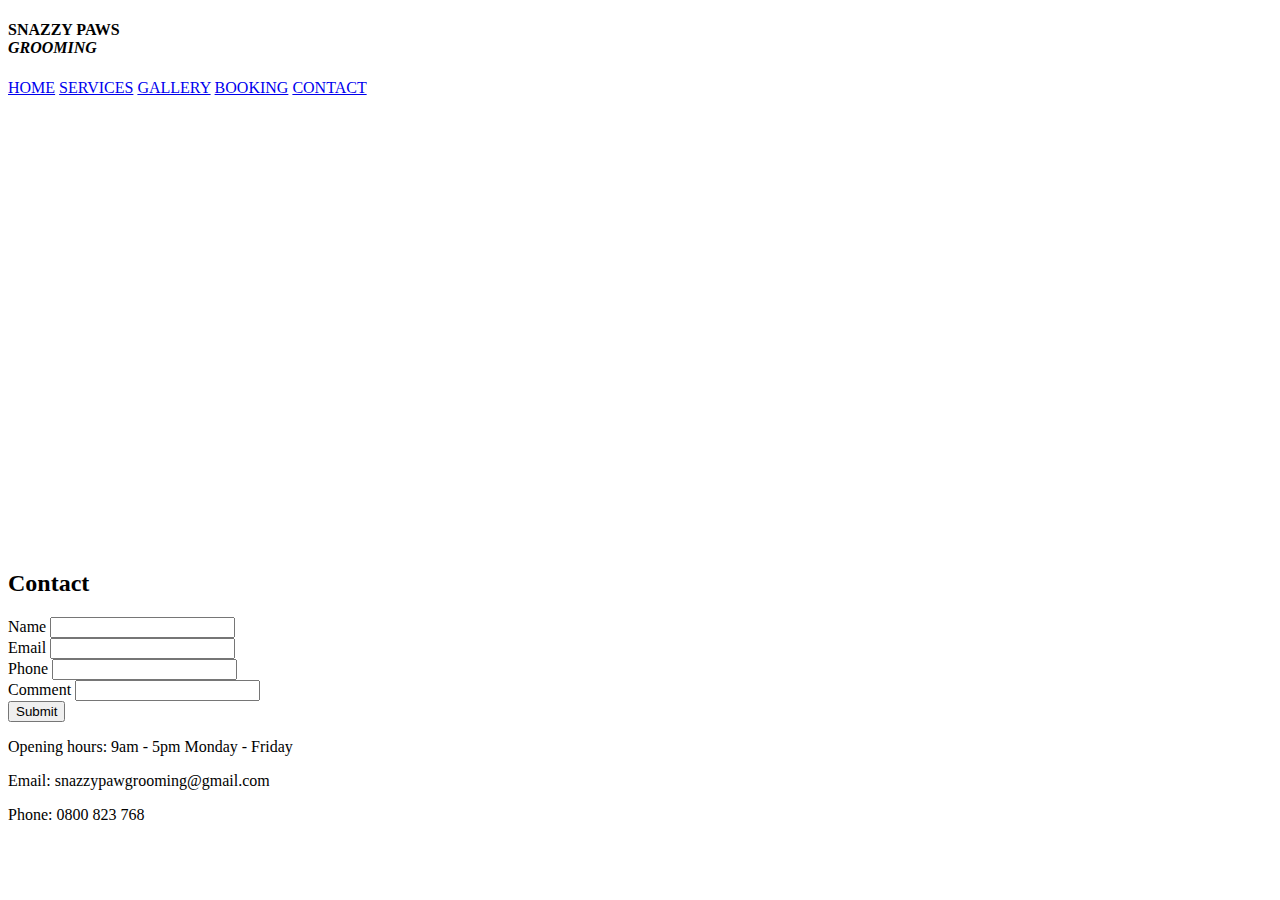
==== contact.html @ 1a540495 "Add files via upload" ====
<!DOCTYPE html>
<html lang="en">
<head>
    <meta charset="UTF-8">
    <meta name="viewport" content="width=device-width, initial-scale=1.0">
    <title>Contact</title>
    <link rel="stylesheet" href="style/style.css">
</head>
<body>
    <header>
        <h4>SNAZZY PAWS <br><em>GROOMING</em></h4>
        <nav>
            <a href="index.html">HOME</a>
            <a href="services.html">SERVICES</a>
            <a href="gallery.html">GALLERY</a>
            <a href="booking.html">BOOKING</a>
            <a href="contact.html">CONTACT</a>
        </nav>
    </header>
    <main class="contact">
        <iframe src="https://www.google.com/maps/embed?pb=!1m18!1m12!1m3!1d5197.761698140721!2d175.24818756302955!3d-37.786652352137736!2m3!1f0!2f0!3f0!3m2!1i1024!2i768!4f13.1!3m3!1m2!1s0x6d6d227487a63621%3A0x500ef6143a29903!2sHamilton!5e1!3m2!1sen!2snz!4v1733191578297!5m2!1sen!2snz" width="520" height="450" style="border:0;" allowfullscreen="" loading="lazy" referrerpolicy="no-referrer-when-downgrade"></iframe>
        <form>
            <h2>Contact</h2>
            <div class="form_container">
              <div class="form_div">
                  <label for="name">Name</label>
                  <input type="text" name="name"> 
              </div>
              <div class="form_div">
                  <label for="email">Email</label>
                  <input type="text" name="email">
              </div>
              <div class="form_div">
                  <label for="phone">Phone</label>
                  <input type="text" name="phone">
              </div>
              <div class="form_div">
                <label for="comment">Comment</label>
                <input type="text" name="comment">
              </div>
              <input type="submit" class="submit">
            </div>
        </form>
    </main>
    <footer>
        <div class="footer_info">
           <p>Opening hours: 9am - 5pm Monday - Friday</p>
        </div>
        <div class="footer_info">
            <p>Email: snazzypawgrooming@gmail.com</p>
        </div>
        <div class="footer_info">
            <p>Phone: 0800 823 768</p>
        </div>
    </footer>
</body>
</html>
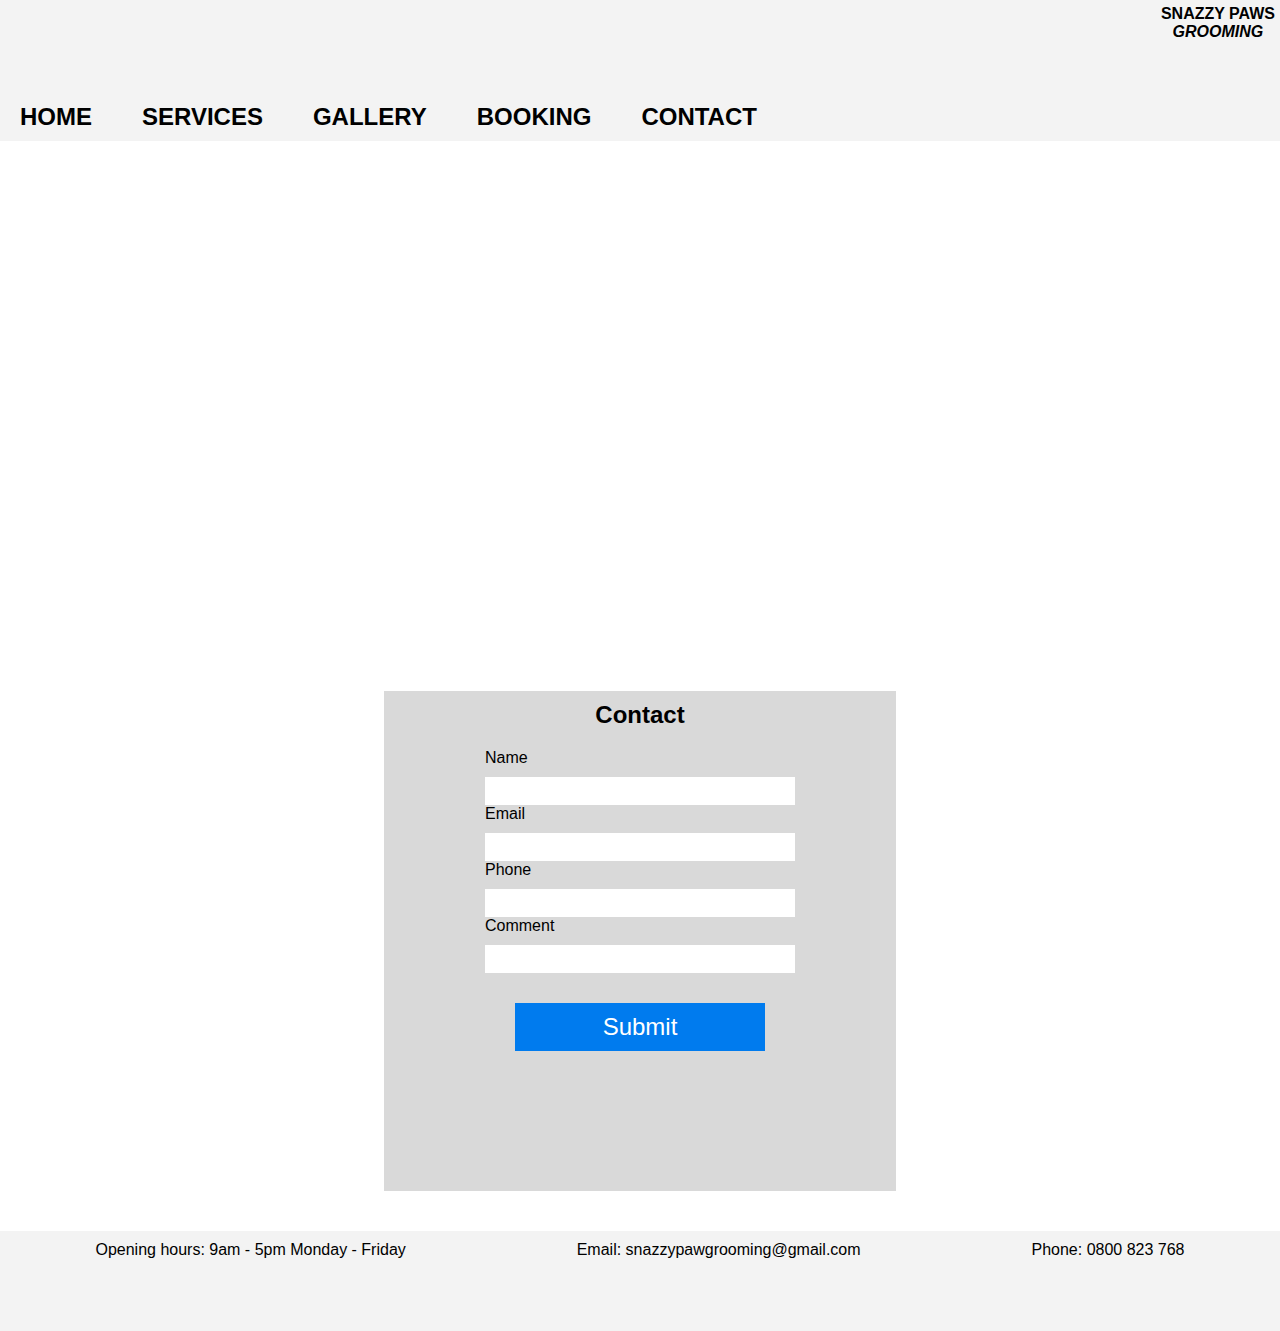
==== commit d34651ed: "Add files via upload" ====
--- a/contact.html
+++ b/contact.html
@@ -24,19 +24,19 @@
             <div class="form_container">
               <div class="form_div">
                   <label for="name">Name</label>
-                  <input type="text" name="name"> 
+                  <input type="text" id="name"> 
               </div>
               <div class="form_div">
                   <label for="email">Email</label>
-                  <input type="text" name="email">
+                  <input type="text" id="email">
               </div>
               <div class="form_div">
                   <label for="phone">Phone</label>
-                  <input type="text" name="phone">
+                  <input type="text" id="phone">
               </div>
               <div class="form_div">
                 <label for="comment">Comment</label>
-                <input type="text" name="comment">
+                <input type="text" id="comment">
               </div>
               <input type="submit" class="submit">
             </div>
--- a/style/style.css
+++ b/style/style.css
@@ -0,0 +1,172 @@
+*{
+    box-sizing:border-box;
+    margin:0;
+    padding:0;
+    font-family:sans-serif;
+}
+header{
+    background-color:#F3F3F3;
+    color:black;
+    }
+
+header h4{
+    float:right;
+    text-align:center;
+    margin-top:5px;
+    margin-right:5px;
+}
+nav{
+   display:flex;
+   justify-content:flex-start;
+   align-items:flex-end;
+   width:100%;
+   height:100px;
+   background-color:#F3F3F3;
+   padding:10px;
+
+}
+
+main{
+    display:flex;
+    justify-content:center;
+    margin-top:60px;
+}
+
+a{
+    font-size: 1.5em;
+    font-weight:bold;
+    color:black;
+    text-decoration:none;
+    margin-left:10px;
+    margin-right:40px;
+    font-family:sans-serif;
+}
+
+.main_img{
+    width:70%;
+    max-height:500px;
+    
+}
+
+.gallery{
+    width:22%;
+    margin:5px;
+    max-height:300px;
+}
+
+.image_container{
+    display:flex;
+    flex-wrap:wrap;
+    margin-left:20px;
+
+}
+
+footer{
+    margin-top:40px;
+    background-color:#F3F3F3;
+    height:100px;
+    display:flex;
+    justify-content:space-around;
+    padding:10px;
+    color:black;
+}
+table{
+    border-spacing:10px;
+}
+
+
+table tr th{
+  background-color:black;
+  color:white;
+  padding:5px;
+}
+
+table tr td{
+    max-width:400px;
+   text-align:left;
+}
+
+form{
+    background-color:#D9D9D9;
+    height:500px;
+    width:40%;
+    
+}
+
+form h2{
+    margin-top:10px;
+    margin-bottom:20px;
+    text-align:center;
+}
+
+form input{
+    margin-top:10px;
+    font-size:24px;
+    outline: none;
+    border:none;
+}
+
+.form_div{
+    display:flex;
+    flex-direction:column;
+}
+
+.form_container{
+    display:flex;
+    flex-direction:column;
+    align-items:center;
+}
+
+.submit{
+    background-color:#007BEE;
+    padding:10px;
+    color:white;
+    width:250px;
+    margin-top:30px;
+}
+
+.submit:hover{
+    cursor:pointer;
+}
+
+.contact{
+    display:flex;
+    flex-direction:column;
+    align-items:center;
+    gap:40px;
+}
+
+@media only screen and (max-width: 600px) {
+    nav{
+        flex-direction:column;
+        align-items:center;
+        height:auto;
+    }
+
+    .main_img{
+        width:80%;
+    }
+
+    footer{
+        flex-direction:column;
+        align-items:center;
+    }
+
+    .gallery{
+        height:auto;
+    }
+    form{
+        width:80%;
+    }
+
+    iframe{
+        width:80%;
+    }
+   
+}
+
+@media only screen and (max-width: 850px) {
+    form{
+        width:80%;
+    }
+}